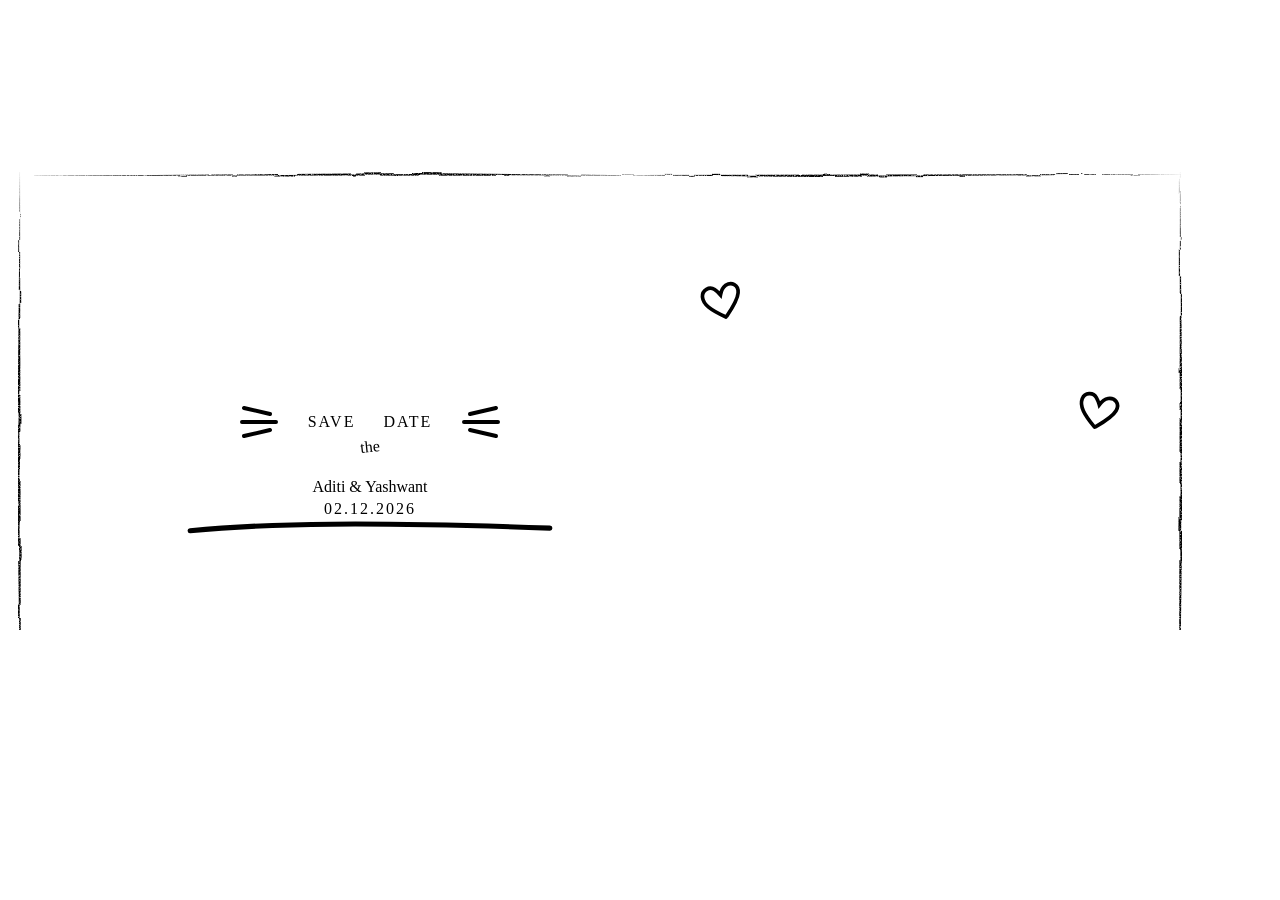
==== tools/preview.html @ 6cdd1374 "Aditi weds Yashwant e-invite (bride's side) Story-style phone invite reusing the groom's side couple" ====
<!doctype html>
<!-- The link-preview card (site/preview.jpg, 1200x630). Re-render with:
     python3 tools/serve.py &   then   bash tools/make-preview.sh -->
<html>
<head>
<meta charset="utf-8">
<link href="https://fonts.googleapis.com/css2?family=Caveat+Brush&family=Gaegu:wght@700&display=swap" rel="stylesheet">
<link rel="stylesheet" href="/styles.css">
<style>
  html, body { width: 1200px; height: 630px; margin: 0; overflow: hidden; background: var(--paper-bg); }
  .card { position: relative; width: 1200px; height: 630px; display: grid; grid-template-columns: 1fr 520px; align-items: center; }
  .frame { position: absolute; inset: 18px; }
  .frame path { stroke-width: 4.5; }
  .words { text-align: center; color: var(--red); padding-left: 60px; }
  .big { font: 700 112px/0.86 var(--font-hand); letter-spacing: 2px; display: flex; justify-content: center; align-items: center; gap: 28px; }
  .the { font: 70px/1 var(--font-script); transform: rotate(-6deg); margin: -6px 0 6px; }
  .names { font: 46px var(--font-script); margin: 22px 0 0; }
  .date { font: 700 84px/1 var(--font-hand); letter-spacing: 2px; margin: 4px 0 0; }
  .under { width: 380px; margin: 0 auto; display: block; }
  .dash { width: 40px; }
  .art { height: 560px; display: flex; align-items: flex-end; justify-content: center; position: relative; }
  .art img { height: 540px; }
  .h { position: absolute; color: var(--red); width: 44px; }
</style>
</head>
<body>
  <svg class="defs"><filter id="crayon-line" x="-2%" y="-2%" width="104%" height="104%">
    <feTurbulence type="fractalNoise" baseFrequency="0.035" numOctaves="2" seed="8" result="wob"/>
    <feDisplacementMap in="SourceGraphic" in2="wob" scale="4" result="moved"/>
    <feTurbulence type="fractalNoise" baseFrequency="0.9" numOctaves="1" seed="2" result="grain"/>
    <feColorMatrix in="grain" type="matrix" values="0 0 0 0 0  0 0 0 0 0  0 0 0 0 0  0 0 0 -2.4 2.15" result="grainA"/>
    <feComposite in="moved" in2="grainA" operator="in"/>
  </filter></svg>
  <div class="card">
    <div class="frame"><svg viewBox="0 0 1164 594"><path filter="url(#crayon-line)" d="M-4 4 L400 1 L800 5 L1168 2 M1162 -3 L1165 300 L1161 598 M1167 590 L600 593 L-5 591 M3 597 L-1 300 L2 -4"/></svg></div>
    <div class="words">
      <div class="big crayon">
        <svg class="dash" viewBox="0 0 40 44"><path d="M4 8 L 30 14 M2 22 L 36 22 M4 36 L 30 30" fill="none" stroke="currentColor" stroke-width="4" stroke-linecap="round"/></svg>
        <span>SAVE</span><span>DATE</span>
        <svg class="dash" viewBox="0 0 40 44" style="transform:scaleX(-1)"><path d="M4 8 L 30 14 M2 22 L 36 22 M4 36 L 30 30" fill="none" stroke="currentColor" stroke-width="4" stroke-linecap="round"/></svg>
      </div>
      <div class="the crayon">the</div>
      <p class="names">Aditi &amp; Yashwant</p>
      <p class="date">02.12.2026</p>
      <svg class="under" viewBox="0 0 300 16"><path d="M8 10 C 70 4, 150 3, 292 8" fill="none" stroke="currentColor" stroke-width="4" stroke-linecap="round"/></svg>
    </div>
    <div class="art">
      <svg class="h" style="left:20px;top:90px;transform:rotate(-14deg)" viewBox="0 0 24 24"><path d="M12 21 C 5 15.5, 1.5 11.5, 2.2 7.2 C 2.9 3.6, 7.3 2.4, 9.6 5 C 10.6 6.1, 11.4 7.4, 12 8.6 C 12.8 6.8, 14 5, 16 4.2 C 19.6 2.9, 23 5.6, 21.6 9.8 C 20.6 13, 17 16.6, 12.6 20.6" fill="none" stroke="currentColor" stroke-width="2" stroke-linecap="round"/></svg>
      <svg class="h" style="right:80px;top:200px;transform:rotate(12deg)" viewBox="0 0 24 24"><path d="M12 21 C 5 15.5, 1.5 11.5, 2.2 7.2 C 2.9 3.6, 7.3 2.4, 9.6 5 C 10.6 6.1, 11.4 7.4, 12 8.6 C 12.8 6.8, 14 5, 16 4.2 C 19.6 2.9, 23 5.6, 21.6 9.8 C 20.6 13, 17 16.6, 12.6 20.6" fill="none" stroke="currentColor" stroke-width="2" stroke-linecap="round"/></svg>
      <img src="/media/couple/wedding.webp" alt="">
    </div>
  </div>
</body>
</html>
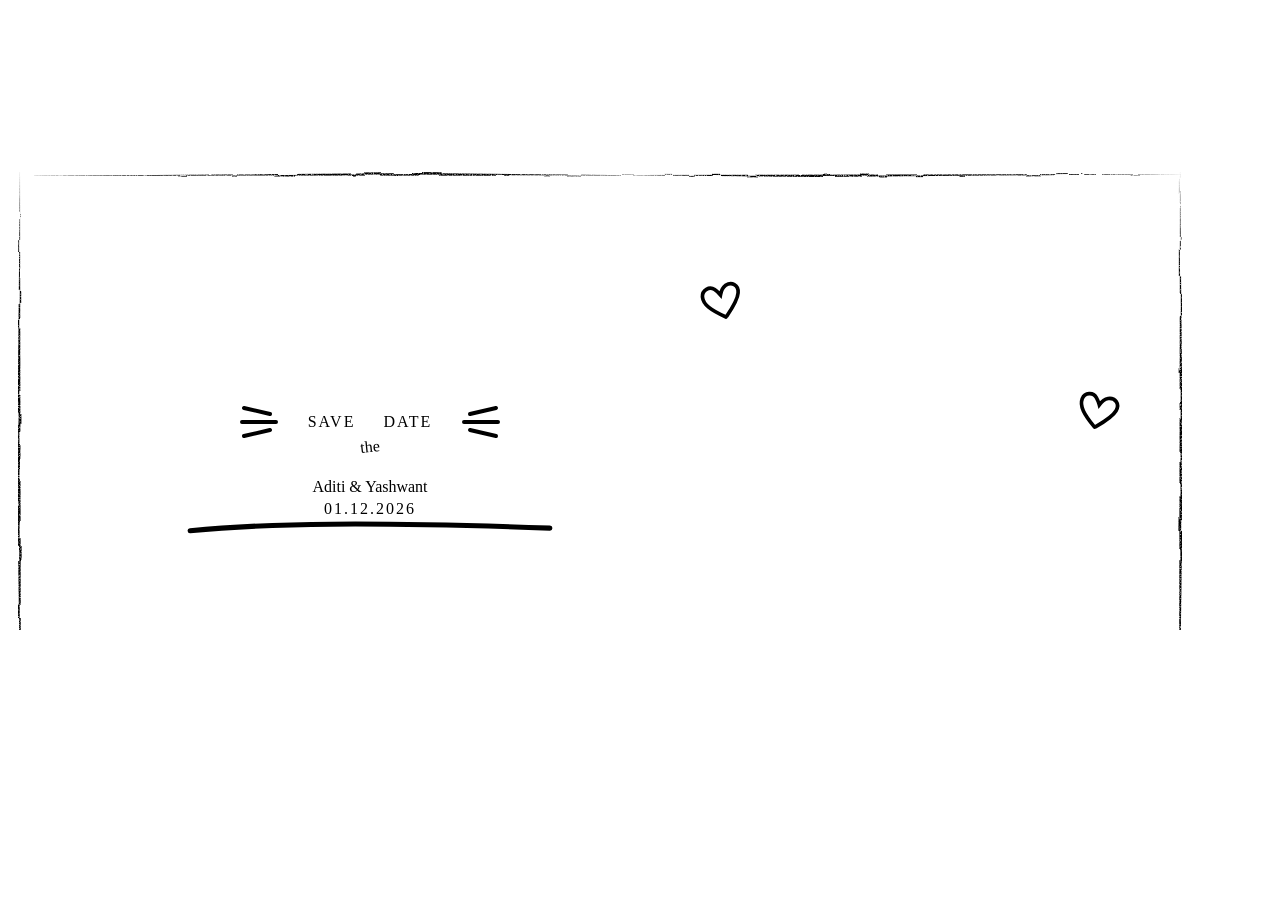
==== commit 939756b8: "Bhairav Vatika for all events, 01.12 save the date, new music - Every event at Bhairav Vatika with t" ====
--- a/tools/preview.html
+++ b/tools/preview.html
@@ -41,7 +41,7 @@
       </div>
       <div class="the crayon">the</div>
       <p class="names">Aditi &amp; Yashwant</p>
-      <p class="date">02.12.2026</p>
+      <p class="date">01.12.2026</p>
       <svg class="under" viewBox="0 0 300 16"><path d="M8 10 C 70 4, 150 3, 292 8" fill="none" stroke="currentColor" stroke-width="4" stroke-linecap="round"/></svg>
     </div>
     <div class="art">
